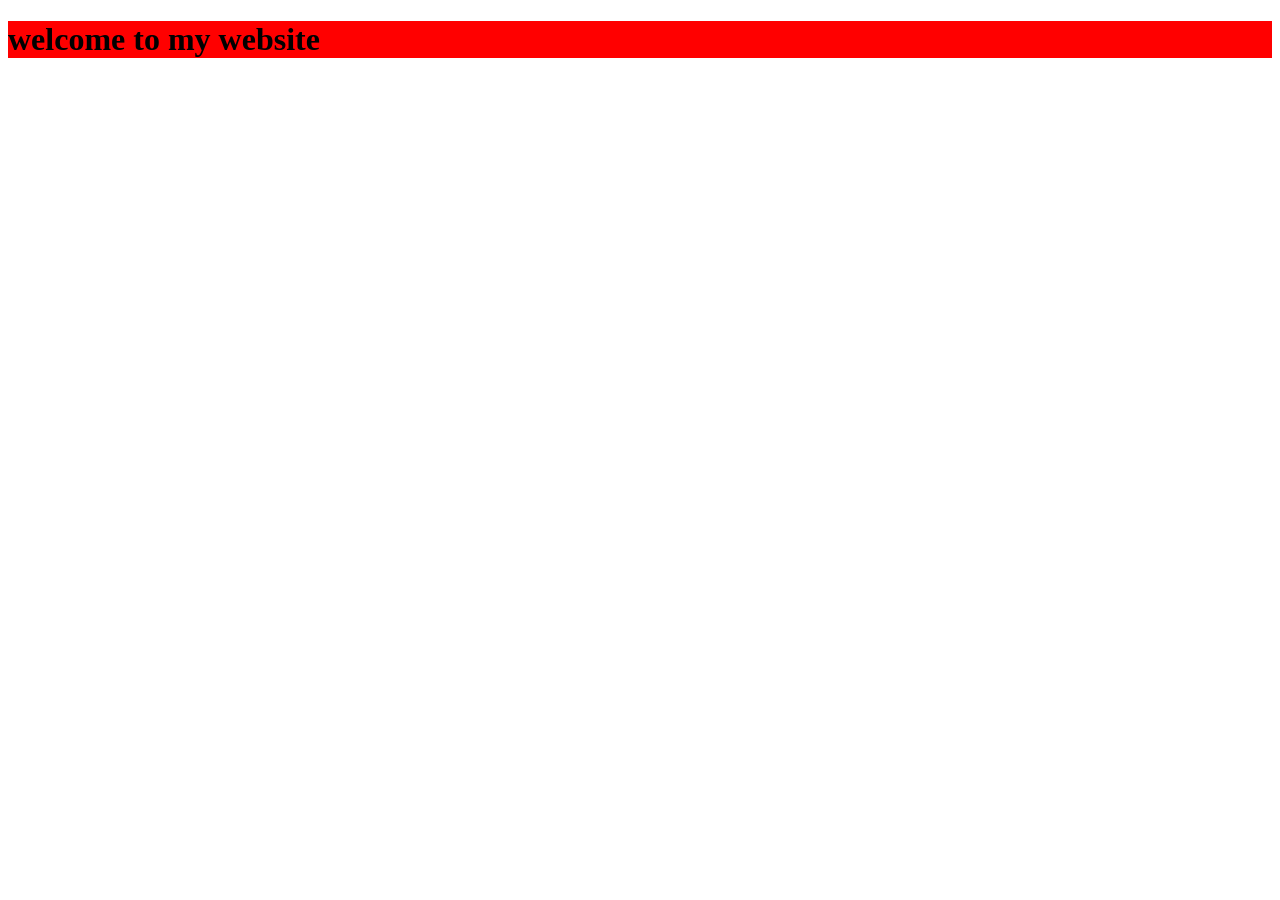
==== service.html @ 604b884b "modified index.html" ====
<!DOCTYPE html>
<html lang="en">
<head>
<meta charset="UTF-8">
<meta name="viewport" content="width=device-width, initial-scale=1.0">
<title>My Website</title>
<link rel="stylesheet" href="style.css">
</head>
<script src=”app.js”></script>
<body>
<h1>welcome to my website</h1>
</body>
</html>
---- style.css ----
h1 {
    background-color: red;
}
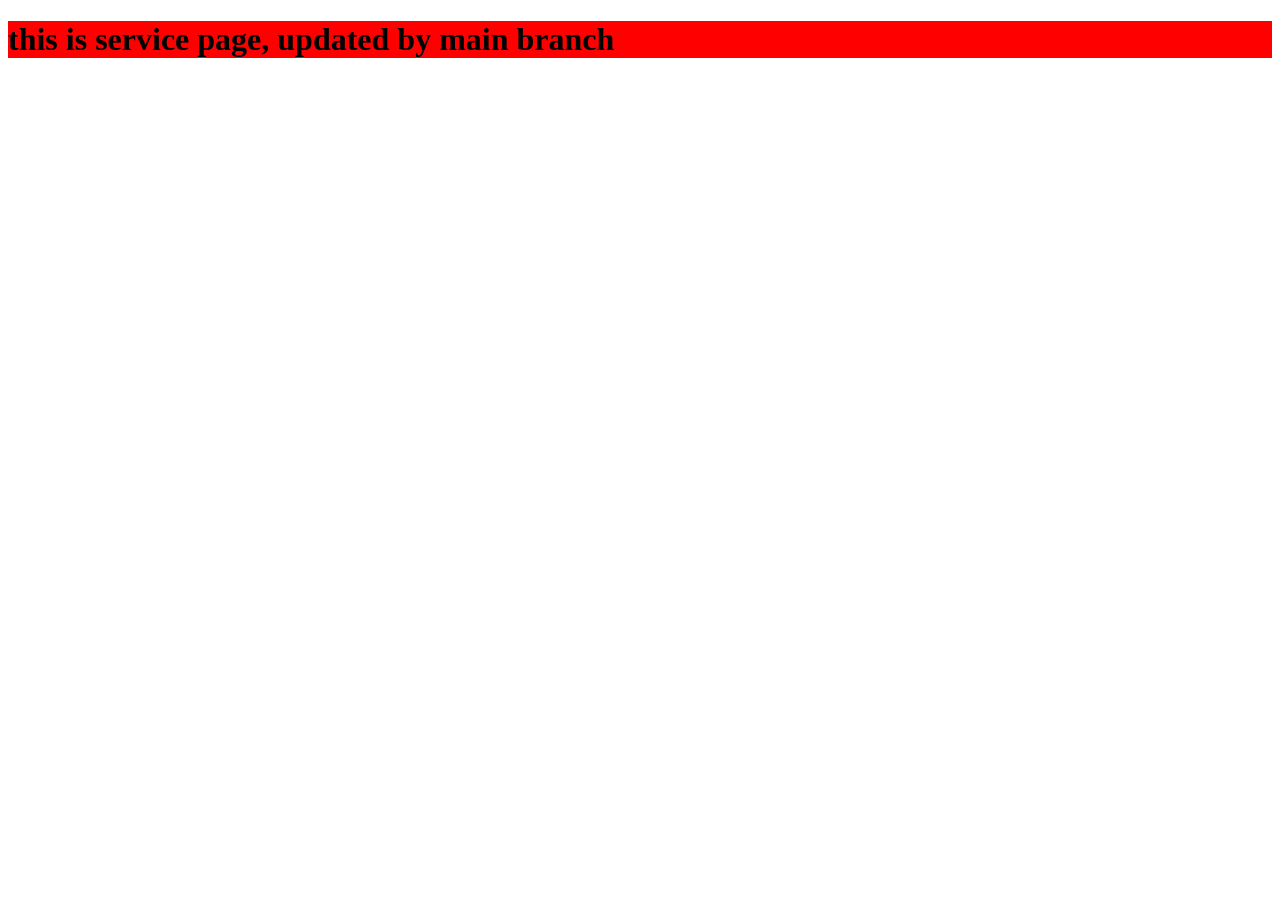
==== commit e1659403: "modify service.html" ====
--- a/service.html
+++ b/service.html
@@ -8,6 +8,6 @@
 </head>
 <script src=”app.js”></script>
 <body>
-<h1>welcome to my website</h1>
+<h1>this is service page, updated by main branch</h1>
 </body>
 </html>
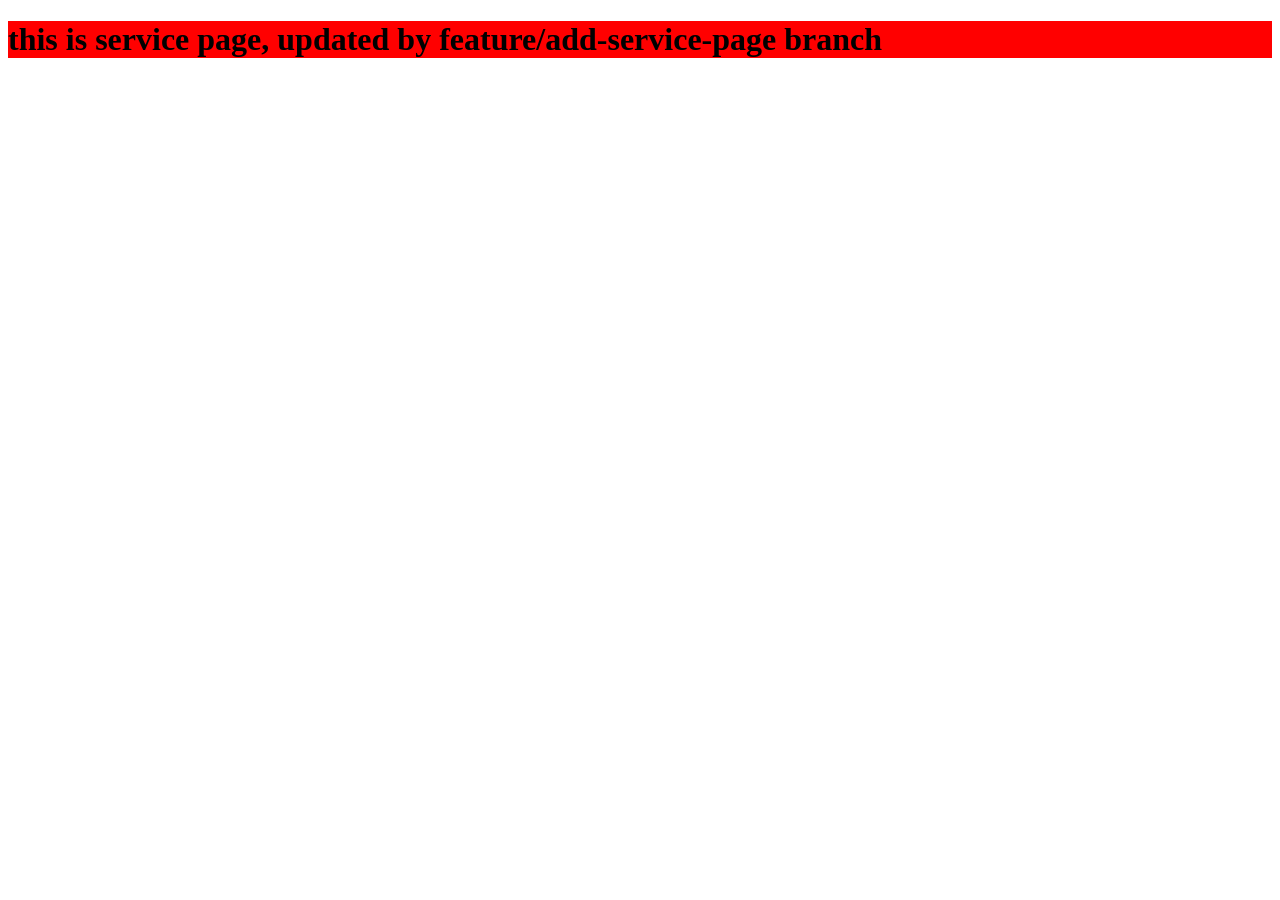
==== commit 2e22d3c3: "modify service.html" ====
--- a/service.html
+++ b/service.html
@@ -8,6 +8,6 @@
 </head>
 <script src=”app.js”></script>
 <body>
-<h1>this is service page, updated by main branch</h1>
+<h1>this is service page, updated by feature/add-service-page branch</h1>
 </body>
 </html>
